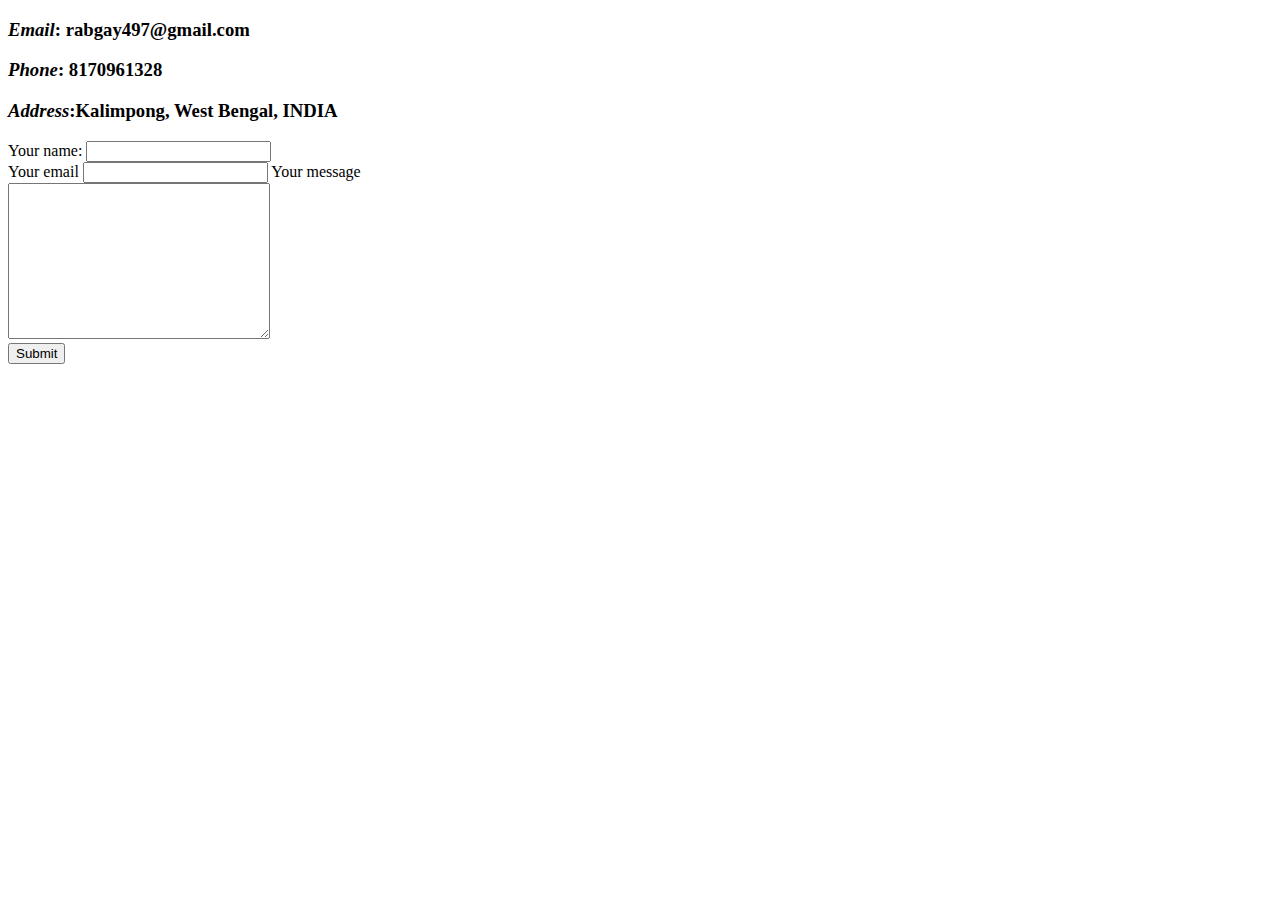
==== contact.html @ eb7f340a "Added initial CV website foles" ====
<!DOCTYPE html>
<html lang="en">
<head>
    <meta charset="UTF-8">
    <meta http-equiv="X-UA-Compatible" content="IE=edge">
    <meta name="viewport" content="width=device-width, initial-scale=1.0">
    <title>Contact</title>
</head>
<body>
    <h3><em>Email</em>: rabgay497@gmail.com</h3>
    <h3><em>Phone</em>: 8170961328</h3>
    <h3><em>Address</em>:Kalimpong, West Bengal, INDIA</h3>
    <form action="mailto:rabgay497@gmail.com" method="post" enctype="text/plain "
    <label> Your name: </label>
    <input type="text" name="yourName">
    <br>
    <label>Your email</label>
    <input type="email" name="yourEmail">
    <label> Your message</label><br>
    <textarea name="yourMessage" id="" cols="30" rows="10"></textarea><br>
    <input type="submit">
    </form>
    
</body>
</html>
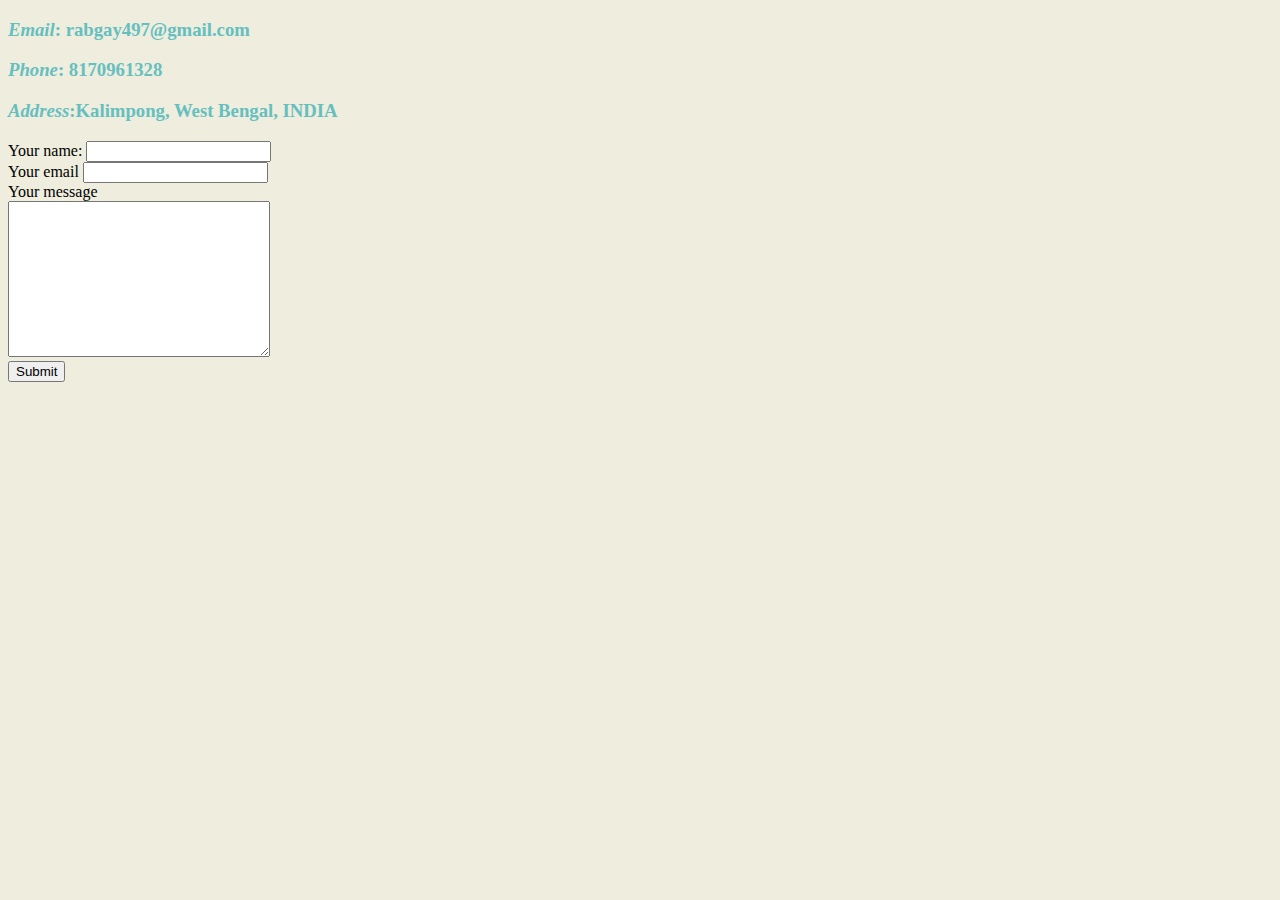
==== commit 01986e6b: "Add files via upload" ====
--- a/contact.html
+++ b/contact.html
@@ -5,8 +5,9 @@
     <meta http-equiv="X-UA-Compatible" content="IE=edge">
     <meta name="viewport" content="width=device-width, initial-scale=1.0">
     <title>Contact</title>
+    <link rel="stylesheet" href="css/styles.css">
 </head>
-<body>
+
     <h3><em>Email</em>: rabgay497@gmail.com</h3>
     <h3><em>Phone</em>: 8170961328</h3>
     <h3><em>Address</em>:Kalimpong, West Bengal, INDIA</h3>
@@ -15,7 +16,7 @@
     <input type="text" name="yourName">
     <br>
     <label>Your email</label>
-    <input type="email" name="yourEmail">
+    <input type="email" name="yourEmail"><br>
     <label> Your message</label><br>
     <textarea name="yourMessage" id="" cols="30" rows="10"></textarea><br>
     <input type="submit">
--- a/css/styles.css
+++ b/css/styles.css
@@ -0,0 +1,20 @@
+body{
+    background-color: #EEEDDE;
+}
+hr{
+    background-color: white;
+    border-style: none;
+    border-top-style:dotted;
+    border-color: grey;
+    border-width: 5px;
+    width: 5%;
+}
+h1{
+    color: red;
+}
+h3{
+    color: #66BFBF;
+}
+img{
+    border-radius: 30%;
+}
